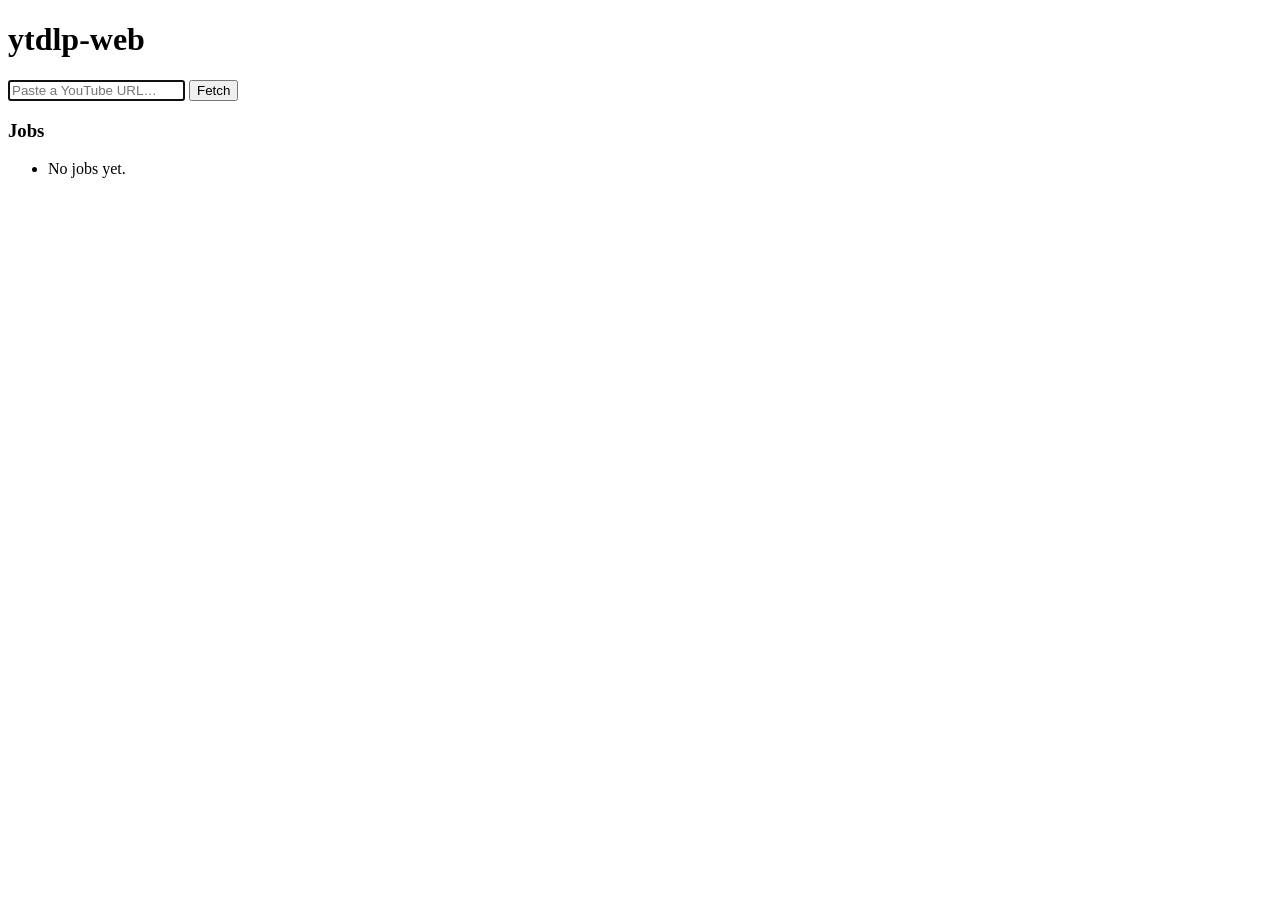
==== static/index.html @ 88c03ed5 "Initial ytdlp-web MVP: Rust/Axum UI for yt-dlp downloads and transcripts - Video info, format list, " ====
<!doctype html>
<html lang="en">
<head>
  <meta charset="utf-8">
  <meta name="viewport" content="width=device-width, initial-scale=1">
  <title>ytdlp-web</title>
  <link rel="stylesheet" href="/style.css">
</head>
<body>
  <header>
    <h1>ytdlp-web</h1>
    <span class="muted small" id="version"></span>
    <form method="post" action="/logout" id="logout" hidden><button class="link">Sign out</button></form>
  </header>

  <main>
    <form id="url-form" class="row">
      <input id="url" type="url" placeholder="Paste a YouTube URL…" required autofocus>
      <button type="submit" id="fetch-btn">Fetch</button>
    </form>
    <p class="error" id="url-error" hidden></p>

    <section id="video" class="card" hidden>
      <div class="video-head">
        <img id="thumb" alt="">
        <div>
          <h2 id="title"></h2>
          <p class="muted" id="meta"></p>
        </div>
      </div>

      <div class="grid">
        <div>
          <h3>Download</h3>
          <div class="presets">
            <button data-preset="best">Best (MP4)</button>
            <button data-preset="1080">1080p</button>
            <button data-preset="720">720p</button>
            <button data-preset="480">480p</button>
            <button data-preset="mp3" class="secondary">Audio MP3</button>
            <button data-preset="m4a" class="secondary">Audio M4A</button>
          </div>
          <details>
            <summary>All formats</summary>
            <div class="table-wrap">
              <table>
                <thead><tr><th>ID</th><th>Type</th><th>Res</th><th>Ext</th><th>Size</th><th></th></tr></thead>
                <tbody id="formats"></tbody>
              </table>
            </div>
          </details>
        </div>

        <div>
          <h3>Transcript</h3>
          <p class="muted small" id="caption-summary"></p>
          <div class="row">
            <select id="lang"></select>
            <select id="tformat">
              <option value="txt">Plain text</option>
              <option value="ts">With timestamps</option>
              <option value="srt">SRT</option>
              <option value="vtt">VTT</option>
            </select>
          </div>
          <label class="small"><input type="checkbox" id="show-translated"> Show auto-translated languages</label>
          <div class="row">
            <button id="show-transcript">Show</button>
            <button id="copy-transcript" class="secondary" disabled>Copy</button>
            <button id="download-transcript" class="secondary">Download</button>
          </div>
        </div>
      </div>

      <pre id="transcript" hidden></pre>
    </section>

    <section>
      <h3>Jobs</h3>
      <p class="muted small" id="ttl-note"></p>
      <ul id="jobs" class="jobs"><li class="muted">No jobs yet.</li></ul>
    </section>
  </main>

  <script src="/app.js"></script>
</body>
</html>
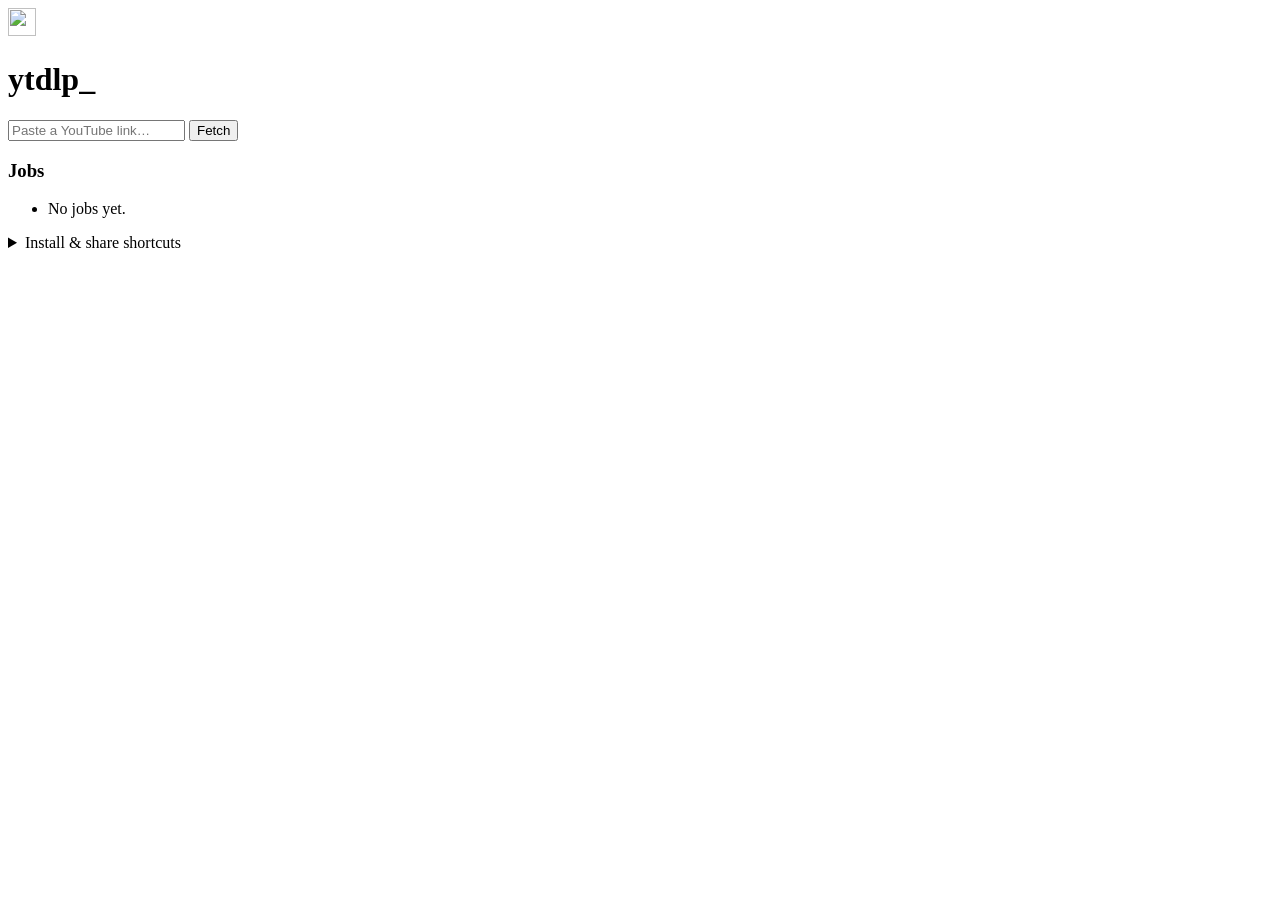
==== commit 969f2499: "Add PDF transcript export, PWA support and capi.my theme - PDF export via Typst with Noto fonts (RTL" ====
--- a/static/index.html
+++ b/static/index.html
@@ -2,20 +2,33 @@
 <html lang="en">
 <head>
   <meta charset="utf-8">
-  <meta name="viewport" content="width=device-width, initial-scale=1">
-  <title>ytdlp-web</title>
+  <meta name="viewport" content="width=device-width, initial-scale=1, viewport-fit=cover">
+  <meta name="theme-color" content="#04060d">
+  <meta name="mobile-web-app-capable" content="yes">
+  <meta name="apple-mobile-web-app-capable" content="yes">
+  <meta name="apple-mobile-web-app-status-bar-style" content="black-translucent">
+  <meta name="apple-mobile-web-app-title" content="ytdlp">
+  <link rel="manifest" href="/manifest.webmanifest">
+  <link rel="icon" href="/icons/icon.svg" type="image/svg+xml">
+  <link rel="apple-touch-icon" href="/apple-touch-icon.png">
+  <link rel="preconnect" href="https://fonts.googleapis.com">
+  <link rel="preconnect" href="https://fonts.gstatic.com" crossorigin>
+  <link rel="stylesheet" href="https://fonts.googleapis.com/css2?family=IBM+Plex+Sans:wght@400;500;600&family=JetBrains+Mono:wght@500;700&display=swap">
   <link rel="stylesheet" href="/style.css">
+  <title>ytdlp</title>
 </head>
 <body>
   <header>
-    <h1>ytdlp-web</h1>
-    <span class="muted small" id="version"></span>
+    <img src="/icons/icon.svg" alt="" width="28" height="28">
+    <h1>ytdlp<span class="accent">_</span></h1>
+    <span class="muted small mono" id="version"></span>
     <form method="post" action="/logout" id="logout" hidden><button class="link">Sign out</button></form>
   </header>
 
   <main>
-    <form id="url-form" class="row">
-      <input id="url" type="url" placeholder="Paste a YouTube URL…" required autofocus>
+    <form id="url-form" class="url-bar">
+      <input id="url" type="url" inputmode="url" placeholder="Paste a YouTube link…" required autocomplete="off">
+      <button type="button" id="paste-btn" class="secondary" hidden title="Paste from clipboard">Paste</button>
       <button type="submit" id="fetch-btn">Fetch</button>
     </form>
     <p class="error" id="url-error" hidden></p>
@@ -33,12 +46,12 @@
         <div>
           <h3>Download</h3>
           <div class="presets">
-            <button data-preset="best">Best (MP4)</button>
+            <button data-preset="best">Best MP4</button>
             <button data-preset="1080">1080p</button>
             <button data-preset="720">720p</button>
             <button data-preset="480">480p</button>
-            <button data-preset="mp3" class="secondary">Audio MP3</button>
-            <button data-preset="m4a" class="secondary">Audio M4A</button>
+            <button data-preset="mp3" class="secondary">MP3</button>
+            <button data-preset="m4a" class="secondary">M4A</button>
           </div>
           <details>
             <summary>All formats</summary>
@@ -54,20 +67,28 @@
         <div>
           <h3>Transcript</h3>
           <p class="muted small" id="caption-summary"></p>
+          <label class="field">
+            <span class="small muted">Language</span>
+            <select id="lang"></select>
+          </label>
+          <div class="checks">
+            <label><input type="checkbox" id="show-translated"> Auto-translated languages</label>
+            <label><input type="checkbox" id="timestamps"> Include timestamps</label>
+          </div>
           <div class="row">
-            <select id="lang"></select>
-            <select id="tformat">
-              <option value="txt">Plain text</option>
-              <option value="ts">With timestamps</option>
-              <option value="srt">SRT</option>
-              <option value="vtt">VTT</option>
-            </select>
+            <button id="show-transcript">View</button>
+            <button id="copy-transcript" class="secondary" disabled>Copy</button>
+            <button id="share-transcript" class="secondary" disabled hidden>Share</button>
           </div>
-          <label class="small"><input type="checkbox" id="show-translated"> Show auto-translated languages</label>
-          <div class="row">
-            <button id="show-transcript">Show</button>
-            <button id="copy-transcript" class="secondary" disabled>Copy</button>
-            <button id="download-transcript" class="secondary">Download</button>
+          <div class="export">
+            <span class="small muted">Export</span>
+            <div class="row">
+              <button class="secondary" data-export="pdf">PDF</button>
+              <button class="secondary" data-export="txt">TXT</button>
+              <button class="secondary" data-export="srt" title="Subtitle file for video players">SRT</button>
+              <button class="secondary" data-export="vtt" title="Subtitle file for web players">VTT</button>
+            </div>
+            <p class="small muted hint">PDF &amp; TXT follow the timestamps option. SRT &amp; VTT are subtitle files for video players and are always timed.</p>
           </div>
         </div>
       </div>
@@ -80,6 +101,25 @@
       <p class="muted small" id="ttl-note"></p>
       <ul id="jobs" class="jobs"><li class="muted">No jobs yet.</li></ul>
     </section>
+
+    <details class="help card">
+      <summary>Install &amp; share shortcuts</summary>
+      <dl>
+        <dt>Android (Chrome)</dt>
+        <dd>Menu ⋮ → <b>Install app</b>. Then in the YouTube app tap <b>Share → ytdlp</b> and the link opens here ready to go.</dd>
+        <dt>iPhone / iPad (Safari)</dt>
+        <dd>Share → <b>Add to Home Screen</b>. iOS doesn't let web apps appear in the share sheet, so create a Shortcut:
+          <ol>
+            <li>Shortcuts app → <b>+</b> → name it “ytdlp”.</li>
+            <li>Tap the <b>ⓘ</b> → enable <b>Show in Share Sheet</b>, accept <b>URLs</b>.</li>
+            <li>Add <b>URL Encode</b> (input: Shortcut Input).</li>
+            <li>Add <b>Open URLs</b> with: <code id="shortcut-url"></code><i>[URL Encoded Text]</i></li>
+          </ol>
+          Now YouTube → Share → More → <b>ytdlp</b>.</dd>
+        <dt>Desktop</dt>
+        <dd>Drag this to your bookmarks bar, then click it on any YouTube page: <a id="bookmarklet" class="button small secondary">⤓ ytdlp</a></dd>
+      </dl>
+    </details>
   </main>
 
   <script src="/app.js"></script>
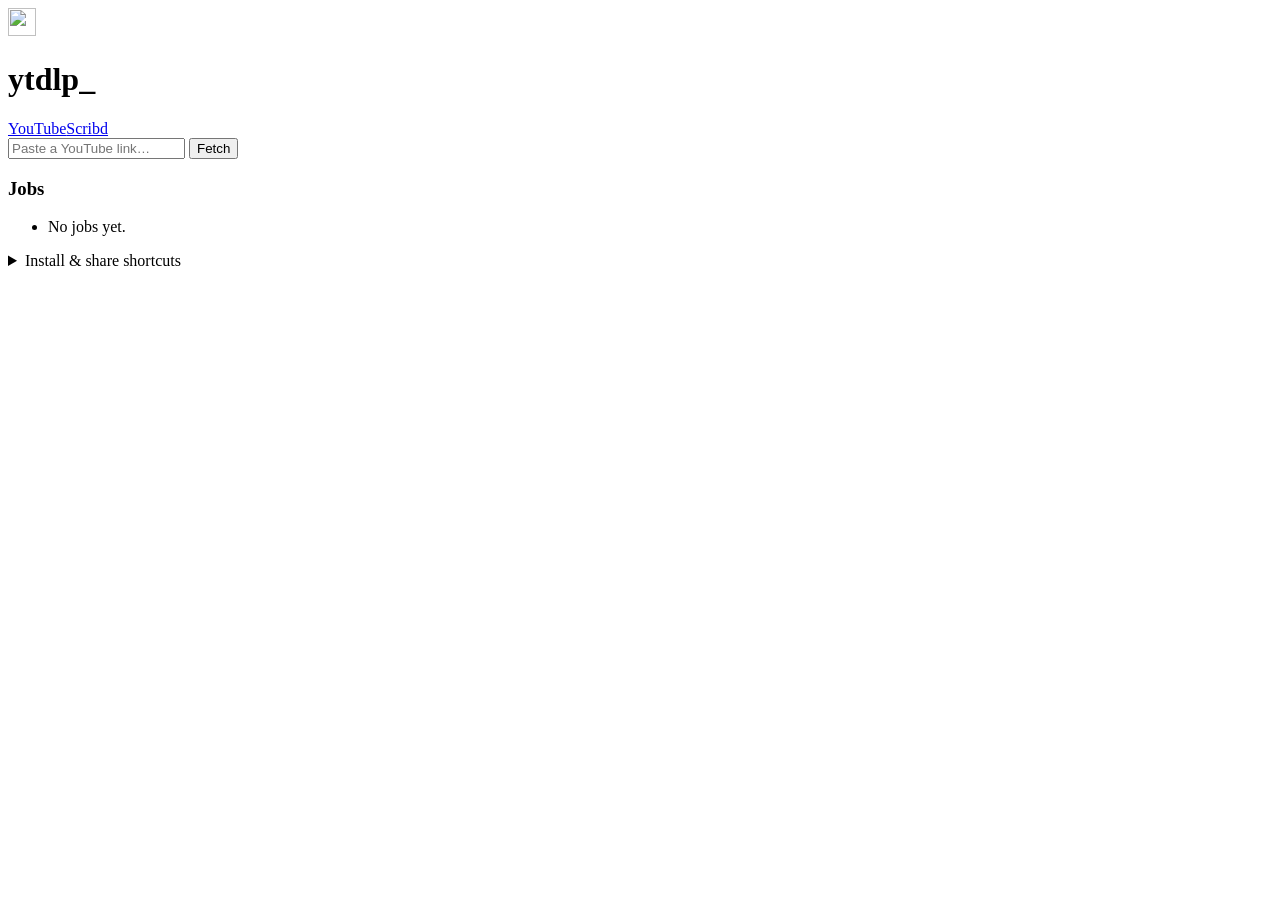
==== commit 05dd0466: "Add Scribd page for downloading documents as PDF, DOCX or TXT Bundles scribd-downloader (Python + Se" ====
--- a/static/index.html
+++ b/static/index.html
@@ -17,10 +17,11 @@
   <link rel="stylesheet" href="/style.css">
   <title>ytdlp</title>
 </head>
-<body>
+<body data-kind="video">
   <header>
     <img src="/icons/icon.svg" alt="" width="28" height="28">
     <h1>ytdlp<span class="accent">_</span></h1>
+    <nav class="tabs"><a href="/" aria-current="page">YouTube</a><a href="/scribd">Scribd</a></nav>
     <span class="muted small mono" id="version"></span>
     <form method="post" action="/logout" id="logout" hidden><button class="link">Sign out</button></form>
   </header>
@@ -122,6 +123,7 @@
     </details>
   </main>
 
+  <script src="/common.js"></script>
   <script src="/app.js"></script>
 </body>
 </html>
